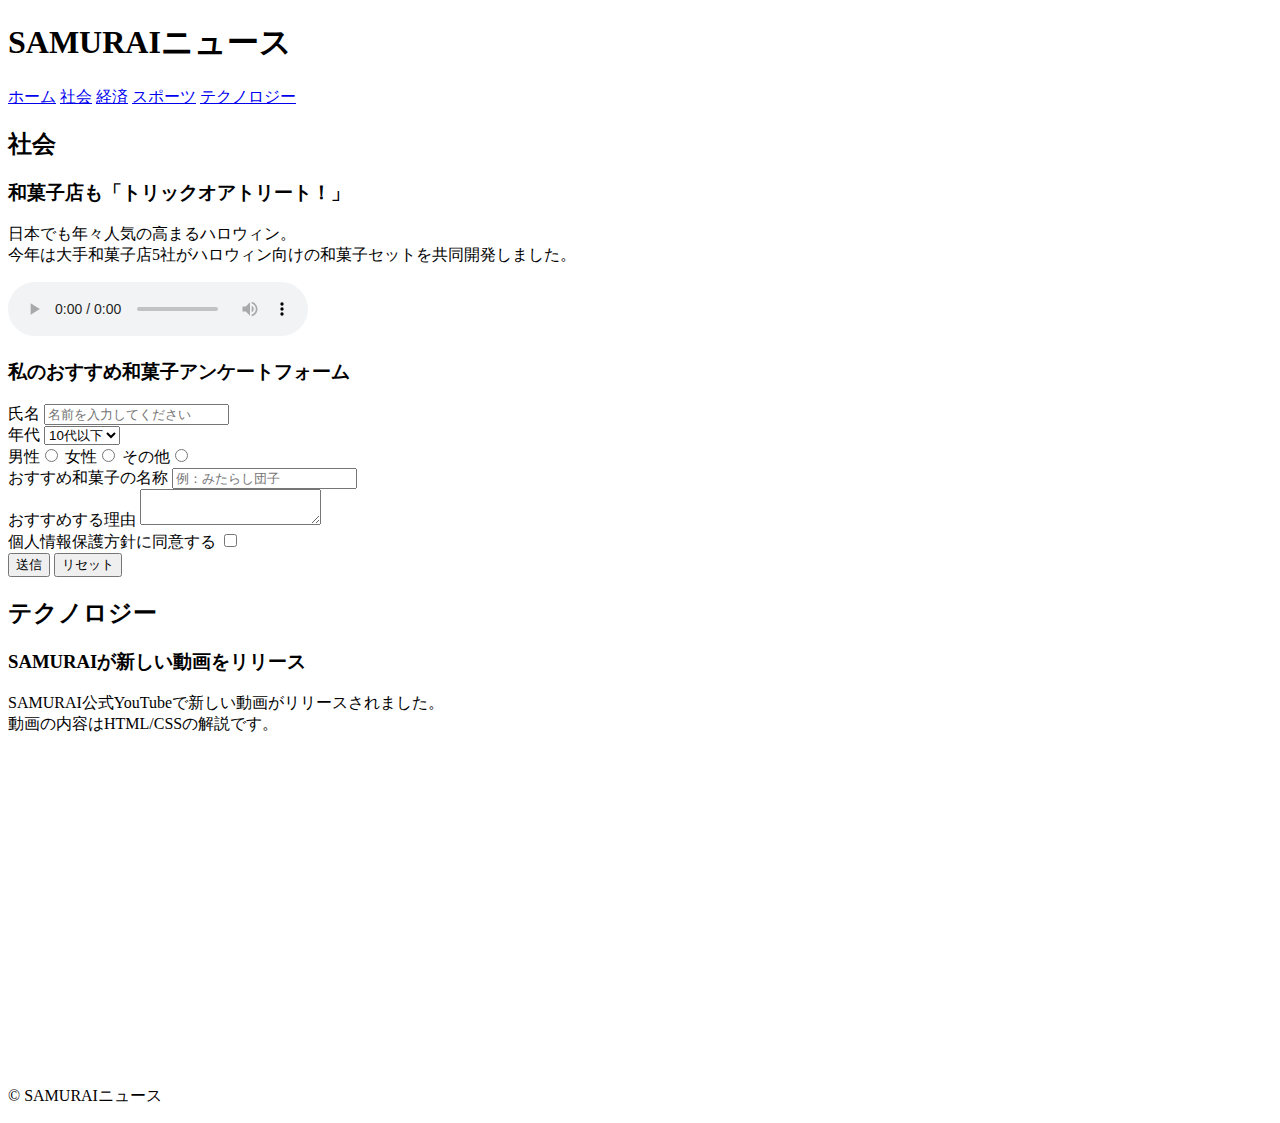
==== kadai_008/kadai_008.html @ a8bd619c "kadai_008" ====
<!DOCTYPE html>
<html>
    <head>
        <title>8章課題</title>
        <meta name="descritotin" content="このページは８章の課題です">
        <meta charesst="utf-8">
    </head>

    <body>
       <header>
         <h1>SAMURAIニュース</h1>
          <nav>
            <a href="kadai_008.html">ホーム</a>
            <a href="https://www.sejuku.net/">社会</a>
            <a href="https://www.sejuku.net/">経済</a>
            <a href="https://www.sejuku.net/">スポーツ</a>
            <a href="https://www.sejuku.net/">テクノロジー</a>
          </nav>
       </header> 
        
       <main>
        <article>
           <section>
             <h2>社会 </h2>
             <h3>和菓子店も「トリックオアトリート！」</h3>
             <p>日本でも年々人気の高まるハロウィン。<br>
                今年は大手和菓子店5社がハロウィン向けの和菓子セットを共同開発しました。</p>
                <audio src="ichi.mp3"controls></audio>
             <h3>私のおすすめ和菓子アンケートフォーム</h3>
              <form>
                <label>氏名</label>
                <input type="text" placeholder="名前を入力してください">
                <br>

                  <label>年代</label>
                 <select>
                    <option>10代以下</option>
                    <option>20代</option>
                    <option>30代</option>
                    <option>40代以上</option>
                 </select>
                 <br>
                 
                 <label>男性</label><input type="radio" name="gender">
                 <label>女性</label><input type="radio" name="gender">
                 <label>その他</label><input type="radio" name="gender">
                 <br>

                 <label>おすすめ和菓子の名称</label>
                 <input type="text" placeholder="例：みたらし団子">
                 <br>

                 <label>おすすめする理由</label>
                 <textarea></textarea>
                 <br>

                 <label>個人情報保護方針に同意する</label>
                 <input type="checkbox">
                 <br>

                 <input type="submit" value="送信">
                 <input type="submit" value="リセット">
                 <br>
                </section>

            <section>
                <h2>テクノロジー</h2>
                <h3>SAMURAIが新しい動画をリリース</h3>
                <p>SAMURAI公式YouTubeで新しい動画がリリースされました。<br>
                    動画の内容はHTML/CSSの解説です。</p>
                <iframe width="560" height="315" src="https://www.youtube.com/embed/2JLiGSUohEo?si=o-aV0kVeL_CkhzWm" 
                title="YouTube video player" frameborder="0" allow="accelerometer; autoplay; clipboard-write; encrypted-media
                ; gyroscope; picture-in-picture; web-share" allowfullscreen>
                </iframe>
                <br>

                <p>&copy; SAMURAIニュース</p>

            
            </section>


              </form>
                

              </form>


           
             
        </article>


       </main>
    </body>
</html>
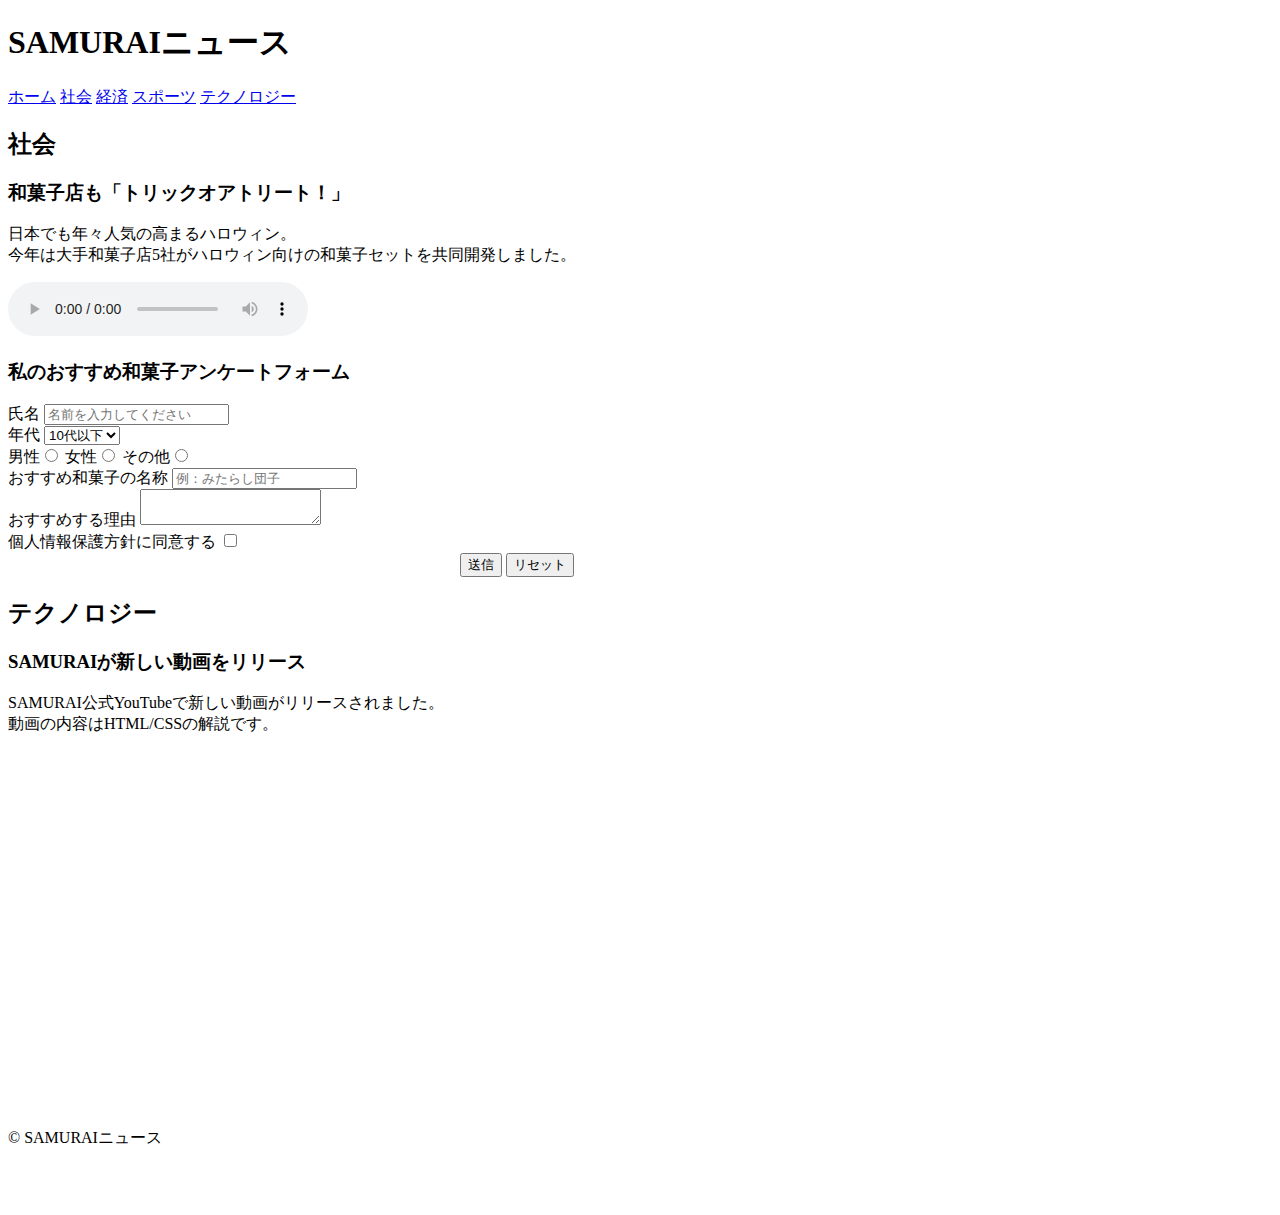
==== commit 561068ef: "Update kadai_008.html" ====
--- a/kadai_008/kadai_008.html
+++ b/kadai_008/kadai_008.html
@@ -2,7 +2,7 @@
 <html>
     <head>
         <title>8章課題</title>
-        <meta name="descritotin" content="このページは８章の課題です">
+        <meta name="description" content="このページは８章の課題です">
         <meta charesst="utf-8">
     </head>
 
@@ -57,9 +57,8 @@
                  <label>個人情報保護方針に同意する</label>
                  <input type="checkbox">
                  <br>
-
-                 <input type="submit" value="送信">
-                 <input type="submit" value="リセット">
+　　　　　　　　　　　　　　　　　　　　　　　　　　　　   <input type="submit" value="送信">
+                 <input type="reset" value="リセット">
                  <br>
                 </section>
 
@@ -73,24 +72,11 @@
                 ; gyroscope; picture-in-picture; web-share" allowfullscreen>
                 </iframe>
                 <br>
-
-                <p>&copy; SAMURAIニュース</p>
-
-            
-            </section>
-
-
-              </form>
-                
-
-              </form>
-
-
-           
-             
-        </article>
-
-
-       </main>
-    </body>
-</html>+             </section>
+           </article>
+　　　　　　　　　　　　　　　　　　　　 </main>
+        <footer>
+        　　　　　 <p>&copy; SAMURAIニュース</p>
+    　　　　　 </footer>
+　　　　　　　　　 </body>
+</html>
